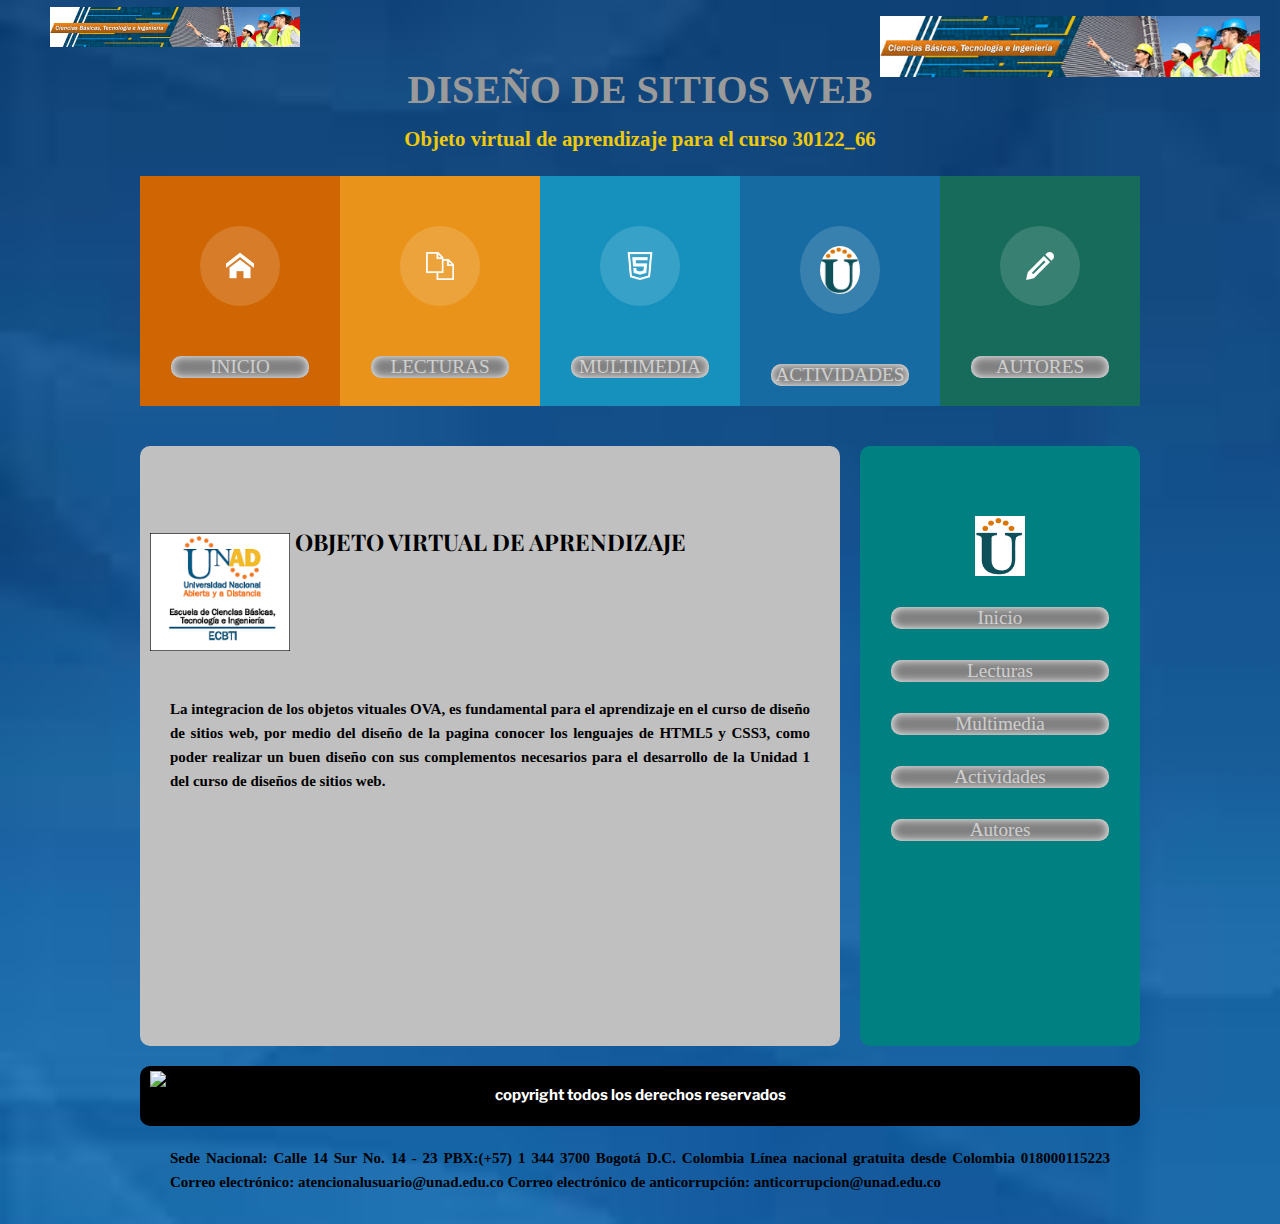
==== index.html @ 984ff013 "cambio imagen" ====
<!DOCTYPE html>
<html lang="es" class"no-js">
<head>
	<!-- cabecera de la pagina -->
	<meta charset="UTF-8">
	<meta content="Nestor Wilson Mendez Rodriguez" name="author"/>
	<meta content="Curso Diseño de Sitios Web UNAD" name="description"/>
	<meta content="ECBTI,UNAD,SITIOSWEB" name="keywords">
	<title>Diseño Pagina Web</title>

	<!-- librerias-->
	<Link rel="stylesheet" href="css/normalize.css">
	<link rel="stylesheet" href="css/style.css">
	<!--link de fuentes google-->
	<link href="https://fonts.googleapis.com/css?family=Indie+Flower|Merriweather" rel="stylesheet">
	<link href="https://fonts.googleapis.com/css?family=Alegreya+Sans|David+Libre|Libre+Franklin|Playfair+Display" rel="stylesheet">
	<link rel="icon" href="pictures/logounad.ico">
</head>
<body>
		<figure>
		<img class="dos" src="pictures/ECBTI1.jpg"/>
		<img src="pictures/ECBTI1.jpg" alt="Logo de Unad2">
	</figure>
	<div id="titulo">
		<style>
  img {display: block; margin: 0 auto;}
</style>
		<p id="header">DISEÑO DE SITIOS WEB</p>
		<p id="subheader">Objeto virtual de aprendizaje para el curso 30122_66</p>	
	</div>
	<!-- estilo de la pagina para el menu-->
	<header>
		
		<div class="contenedor" id="uno">
			<img class="icon" src="pictures/icon1.png">
			<li><a href=""class="texto">INICIO</a></li>
		</div>

		<div class="contenedor" id="dos">
			<img class="icon" src="pictures/icon2.png">
			<li><a href=""class="texto">LECTURAS</a></li>
		</div>

		<div class="contenedor" id="tres">
			<img class="icon" src="pictures/icon5.png">
			<li><a href=""class="texto">MULTIMEDIA</a></li>
		</div>

		<div class="contenedor" id="cuatro">
			<img class="icon" src="pictures/logounad.png">
			<li><a href=""class="texto">ACTIVIDADES</a></li>
		</div>
		<div class="contenedor" id="cinco">
			<img class="icon" src="pictures/icon6.png">
			<li><a href=""class="texto">AUTORES</a></li>
		</div>
	</header>
	<div id="contenidos">	
<section>
	<article>
		<h2>  OBJETO VIRTUAL DE APRENDIZAJE </h2>	
		<figure><!-- establece contenidos de tipo visual, especifica el lenguaje a traves de la etiqueta-->
			<img class="uno" src="pictures/ECBTI4.jpg"/>
		</figure>
		<!-- parrafo-->
		<p>
			La integracion de los objetos vituales OVA, es fundamental para el aprendizaje en el curso de diseño de sitios web, por medio del diseño de la pagina conocer los lenguajes de HTML5 y CSS3, como poder realizar un buen diseño con sus complementos necesarios para el desarrollo de la Unidad 1 del curso de diseños de sitios web.
		</p>
	</article>

</section>
<!-- bloque de contenido-->
<aside>
	<ul>
		<img class="tres" src="pictures/logounad.png"/>
		<li><a href=""class="texto">Inicio</a></li>
		<li><a href=""class="texto">Lecturas</a></li>
		<li><a href=""class="texto">Multimedia</a></li>
		<li><a href=""class="texto">Actividades</a></li>
		<li><a href=""class="texto">Autores</a></li>
	</ul>
</aside>
<!-- pie de pagina-->
<footer><h3>	
	copyright todos los derechos reservados
</h3>
	<img class="cuatro" src="pictures/unadnegro.png"/>	
</footer>
<p>
Sede Nacional: Calle 14 Sur No. 14 - 23
PBX:(+57) 1 344 3700 Bogotá D.C. Colombia
Línea nacional gratuita desde Colombia 018000115223
Correo electrónico: atencionalusuario@unad.edu.co
Correo electrónico de anticorrupción: anticorrupcion@unad.edu.co
</p>
</div
</body>
<!-- los scripts son mejor llamarlos debajo del body, por que hace que la carga de pagina sea mas agil-->
	<script src="js/modernizr.js"></script>
	<script src="js/prefixfree.min.js"></script>
	<script src="js/jquery-3.1.0.js"></script>
</html>
---- css/style.css ----
/*font-family: 'Merriweather', serif;
/*font-family: 'Indie Flower', cursive;*/
/*font-family: 'Libre Franklin', sans-serif;
font-family: 'David Libre', serif;
font-family: 'Playfair Display', serif;
font-family: 'Alegreya Sans', sans-serif;
/* etiquetas */
body{
	background-image: url(../pictures/fondo3.jpg);
	background-repeat: no-repeat;
	background-size: cover;	
}
/* etiquetas del menu */
*{
	margin:0px;
	padding:0px;
	font-family: Helvetica Neue; 
}

/*titulo*/

div#titulo{
	width:100%;
	margin-top:-5px;
}

p#header{
	text-align: center;
	font-size: 2.5em;
	color:#9a9a9a;
	padding:20px;
}

p#subheader{
	text-align: center;
	color:#EEC90D;
	padding: 5px;
	font-size: 1.3em;
}

header{
	margin:20px auto;
	width:1000px;
	height:230px;
	background-color: red;
}

div.contenedor{
	width: 200px;
	height: 230px;
	float:left;
	-webkit-transition: height .4s;
}

div#uno{
	background-color: rgb(208,101,3);
}

div#dos{
	background-color: rgb(233,147,26);
}

div#tres{
	background-color: rgb(22,145,190);
}

div#cuatro{
	background-color: rgb(22,107,162);
}
div#cinco{
	background-color: rgb(22,107,90);
}

img.icon{
	display: block;
	margin:50px auto;
	background-color: rgba(255,255,255,.15);
	width:40px;
	padding:20px;
	-webkit-border-radius: 50%;
	-webkit-box-shadow: 0px 0px 0px 30px rgba(255,255,255,0);
	-webkit-transition:box-shadow .4s;
}

img{
	margin-top: -80px;
	margin-left: 10px;
	width: 250px;
}
p.texto{
	font-size: 1.2em;
	color:white;
	text-align: center;
	padding-top:10px;
	opacity: .6;
	-webkit-transition: padding-top .4s;
}

a.texto{
	font-size: 1.2em;
	padding-top:10px;
	opacity: .6;
	-webkit-transition: padding-top .4s;
}

div.contenedor:hover{
	height:250px;
}

div.contenedor:hover li{
	margin-top: 70px;
	opacity: 1;	
}

div.contenedor:hover img.icon{
	-webkit-box-shadow:0px 0px 0px 0px rgba(255,255,255,.6);
}

/* colores de los botones deacuerdo a algunos eventos especificos */
.texto:link{text-decoration: none;}
.texto:visited{color:white;text-decoration: none;}
.texto:hover{color:silver;text-decoration: none; text-shadow: 0 0 3px silver;} /*text-shadow las palabras del menu se ven mas brillantes*/
.texto:active{padding: 7px;color:white;text-decoration: none;}

li{
	float: center;
	list-style-type: none;
	padding top: 5px;
	background: gray;
	margin: 31px;
	/* para que las esquinas se vean mejor */	
	border-radius: 10px;
	/* sombra para los botones */
	box-shadow: 0 0 10px white inset;
	text-align: center;
	-webkit-transition: margin-top .4s;

}

/* se define la clase contenidos */
#contenidos{
	width: 1000px;
	height: auto;
	margin: auto;
	position: relative;

}

h2{
	font-family: 'Playfair Display', cursive;
	color: black;
	margin-top: 80px;
	font-size: 23px;
	text-align: center;
}
h3{
	font-family: 'Libre Franklin';
	color: white;
	font-size: 15px;
	text-align: center;
	padding-top: 20px;

}

/* se define el UL */
ul{
	margin: auto;
	padding-top: 10px;
}


/* crear el css para la seccion */
section{
	width: 700px;
	background: silver;	
	height: 600px;
	float: left;
	margin-top: 20px;
	border-radius: 10px;
}
aside{
	width: 280px;
	background: teal;
	height: 600px;
	float: left;
	margin-left: 20px;	
	margin-top: 20px;
	border-radius: 10px;
}
/* ocupa todo el ancho de la pagina como tal */

footer{
	width: 1000px;
	height: 60px;
	background: black;
	float:left;
	margin-top: 20px;
	border-radius: 10px;
	margin-bottom: 20px;
}

p{
	font-size: 15px;
	font-weight: bolder;
	line-height: 24px;
	padding: 30px;
	text-align: justify;
}

img.uno{
  width: 140px;
  margin-left: -30px;
  margin-top: -40px;
}
img.dos{
  width: 380px;
  margin:10px auto; 
  margin-top: 10px;
  margin-right: -20px;

}
img.tres{
  width: 50px;
  margin-left: 115px;
  margin-top: 60px;
}
img.cuatro{
	width: 80px;
	margin-top: -33px;
 }
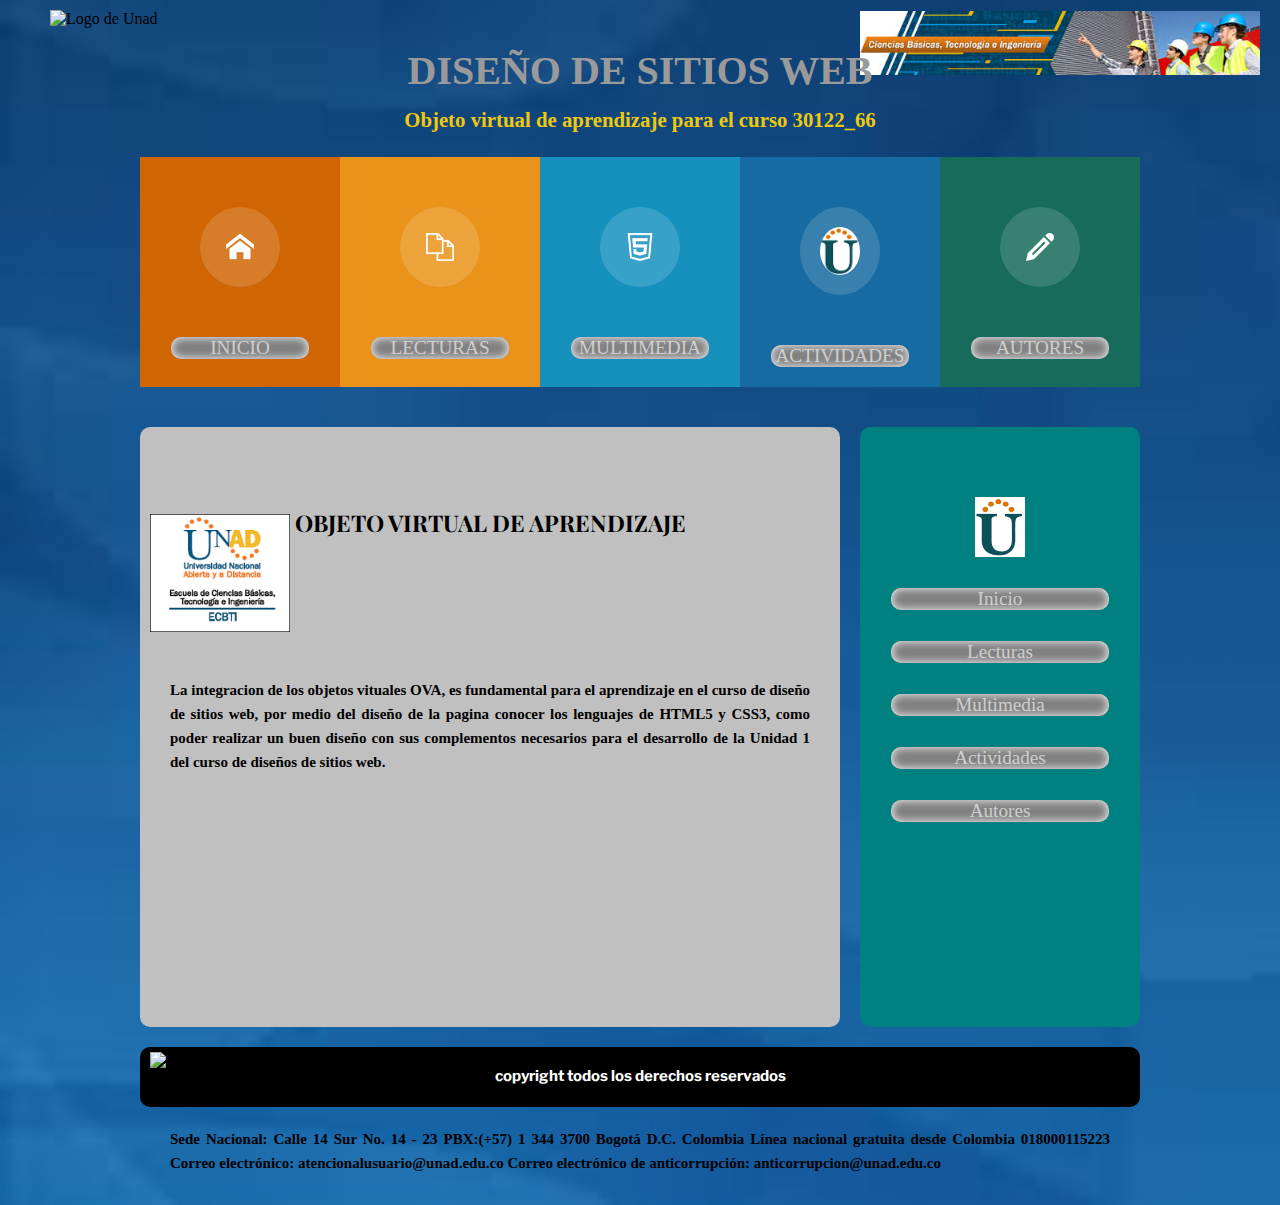
==== commit 4668dc63: "cambio imagenes f formas" ====
--- a/index.html
+++ b/index.html
@@ -19,7 +19,7 @@
 <body>
 		<figure>
 		<img class="dos" src="pictures/ECBTI1.jpg"/>
-		<img src="pictures/ECBTI1.jpg" alt="Logo de Unad2">
+		<img src="pictures/logounad2.jpg" alt="Logo de Unad">
 	</figure>
 	<div id="titulo">
 		<style>
--- a/css/style.css
+++ b/css/style.css
@@ -83,9 +83,9 @@
 }
 
 img{
-	margin-top: -80px;
+	margin-top: -75px;
 	margin-left: 10px;
-	width: 250px;
+	width: 300px;
 }
 p.texto{
 	font-size: 1.2em;
@@ -213,9 +213,9 @@
   margin-top: -40px;
 }
 img.dos{
-  width: 380px;
+  width: 400px;
   margin:10px auto; 
-  margin-top: 10px;
+  margin-top: -5px;
   margin-right: -20px;
 
 }
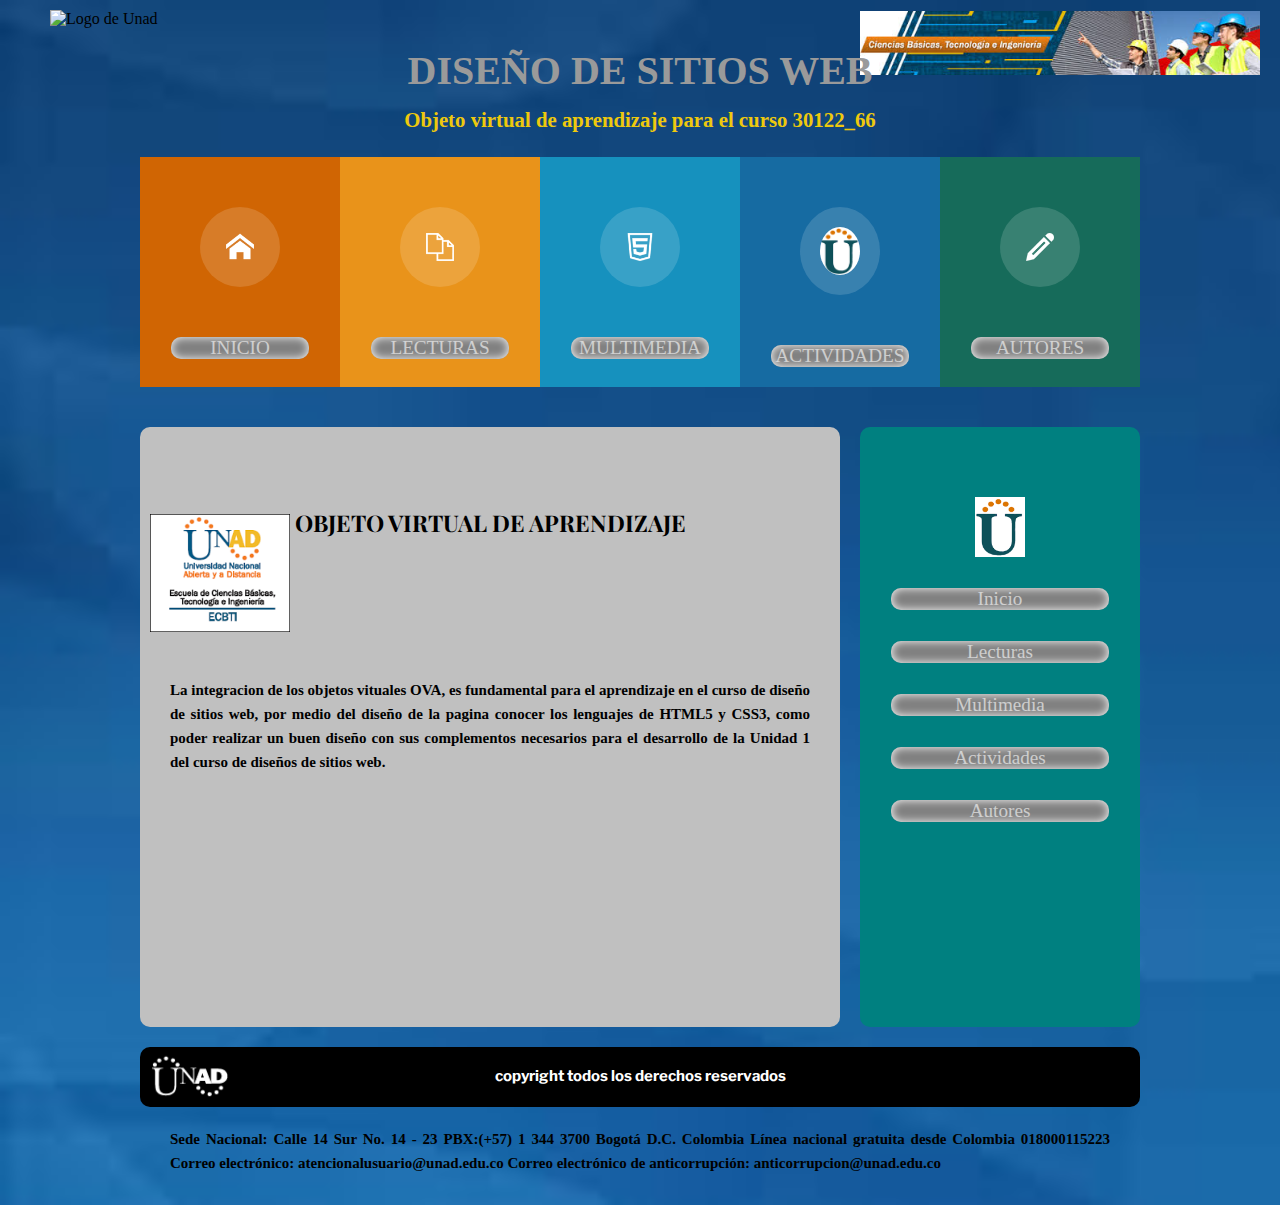
==== commit cfb604c8: "se cambia ext" ====
--- a/index.html
+++ b/index.html
@@ -84,7 +84,7 @@
 <footer><h3>	
 	copyright todos los derechos reservados
 </h3>
-	<img class="cuatro" src="pictures/unadnegro.png"/>	
+	<img class="cuatro" src="pictures/unadnegro.PNG"/>	
 </footer>
 <p>
 Sede Nacional: Calle 14 Sur No. 14 - 23
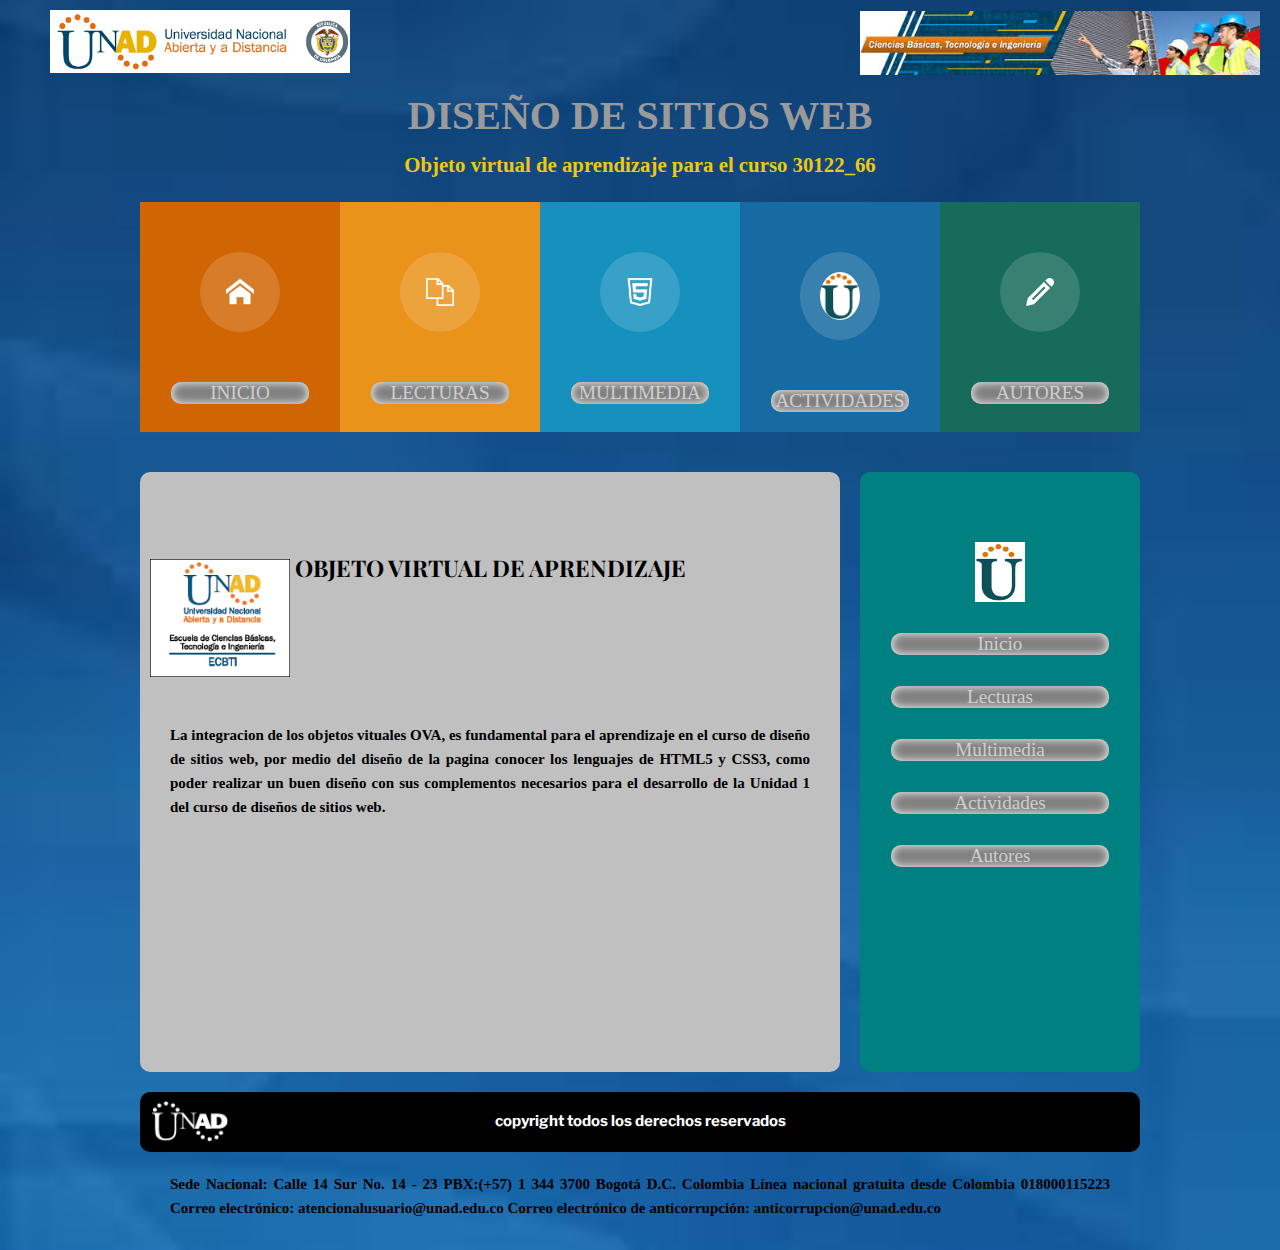
==== commit 3d2ecf2a: "cambio ext" ====
--- a/index.html
+++ b/index.html
@@ -19,7 +19,7 @@
 <body>
 		<figure>
 		<img class="dos" src="pictures/ECBTI1.jpg"/>
-		<img src="pictures/logounad2.jpg" alt="Logo de Unad">
+		<img src="pictures/logounad2.JPG" alt="Logo de Unad">
 	</figure>
 	<div id="titulo">
 		<style>
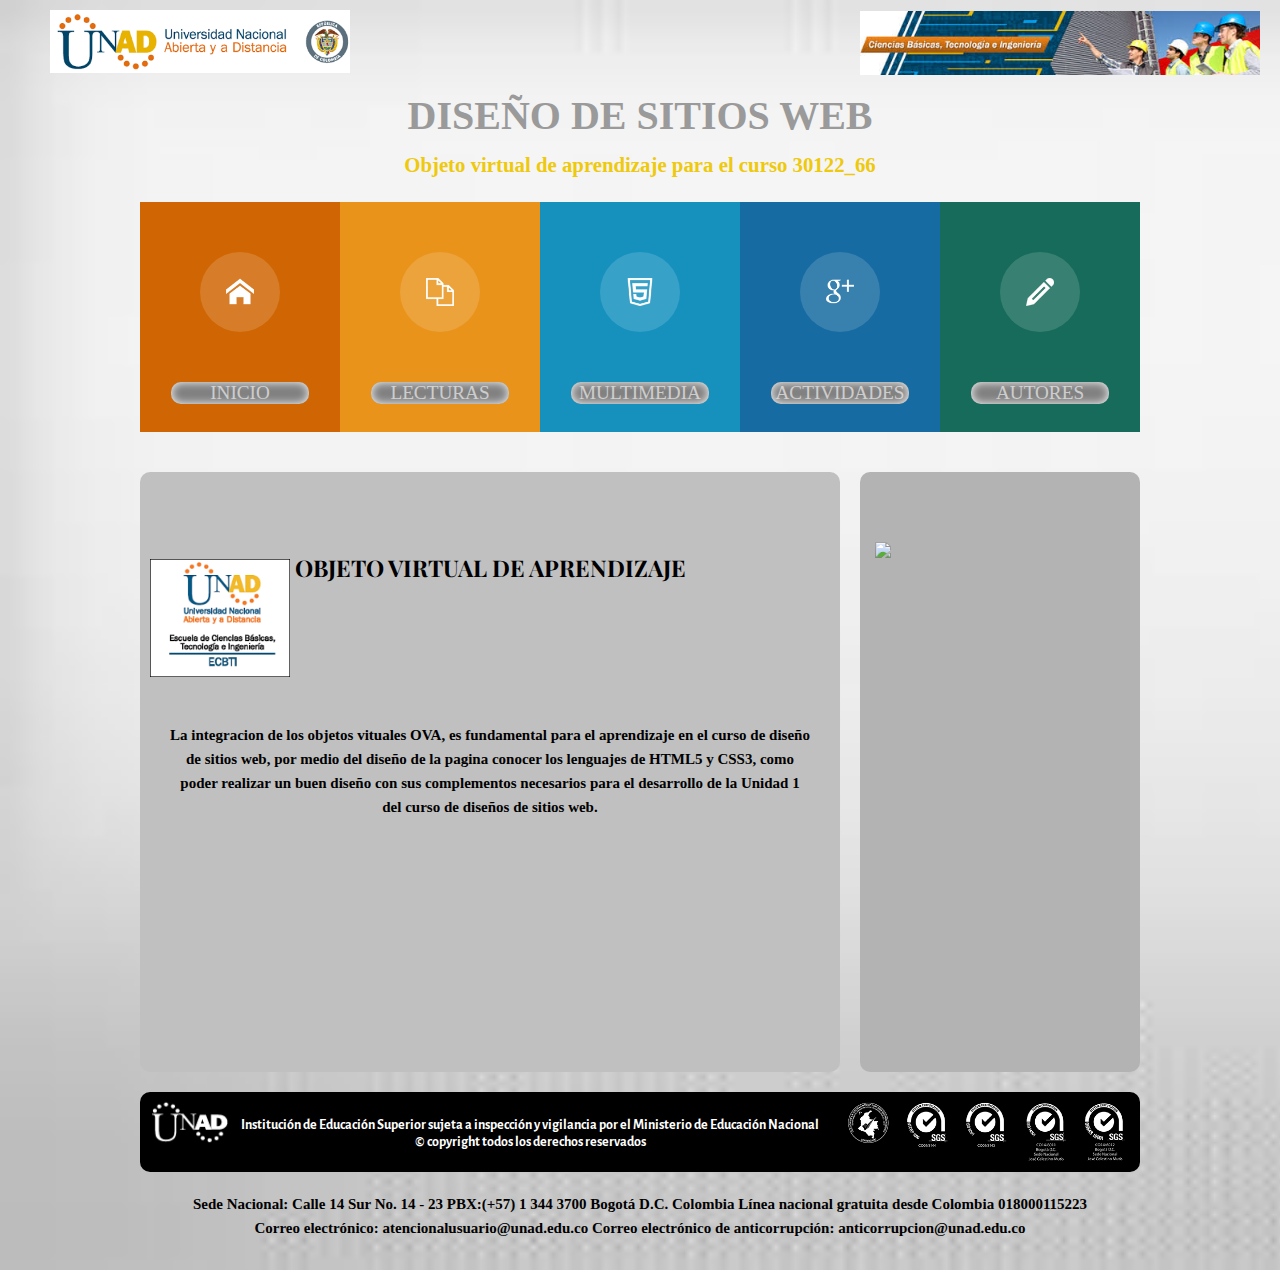
==== commit 0386cd38: "Mejorando la pagina" ====
--- a/index.html
+++ b/index.html
@@ -47,7 +47,7 @@
 		</div>
 
 		<div class="contenedor" id="cuatro">
-			<img class="icon" src="pictures/logounad.png">
+			<img class="icon" src="pictures/icon3.png">
 			<li><a href=""class="texto">ACTIVIDADES</a></li>
 		</div>
 		<div class="contenedor" id="cinco">
@@ -72,19 +72,17 @@
 <!-- bloque de contenido-->
 <aside>
 	<ul>
-		<img class="tres" src="pictures/logounad.png"/>
-		<li><a href=""class="texto">Inicio</a></li>
-		<li><a href=""class="texto">Lecturas</a></li>
-		<li><a href=""class="texto">Multimedia</a></li>
-		<li><a href=""class="texto">Actividades</a></li>
-		<li><a href=""class="texto">Autores</a></li>
+		<img class="tres" src="pictures/unadfoto.png"/>
+	
 	</ul>
 </aside>
 <!-- pie de pagina-->
 <footer><h3>	
-	copyright todos los derechos reservados
+	Institución de Educación Superior sujeta a inspección y vigilancia por el Ministerio de Educación Nacional <br>
+	 © copyright todos los derechos reservados </br>
 </h3>
 	<img class="cuatro" src="pictures/unadnegro.PNG"/>	
+	<img class="cinco" src="pictures/certificadosunad.PNG"/>	
 </footer>
 <p>
 Sede Nacional: Calle 14 Sur No. 14 - 23
--- a/css/style.css
+++ b/css/style.css
@@ -6,7 +6,7 @@
 font-family: 'Alegreya Sans', sans-serif;
 /* etiquetas */
 body{
-	background-image: url(../pictures/fondo3.jpg);
+	background-image: url(../pictures/fondo2.jpg);
 	background-repeat: no-repeat;
 	background-size: cover;	
 }
@@ -87,14 +87,6 @@
 	margin-left: 10px;
 	width: 300px;
 }
-p.texto{
-	font-size: 1.2em;
-	color:white;
-	text-align: center;
-	padding-top:10px;
-	opacity: .6;
-	-webkit-transition: padding-top .4s;
-}
 
 a.texto{
 	font-size: 1.2em;
@@ -154,11 +146,12 @@
 	text-align: center;
 }
 h3{
-	font-family: 'Libre Franklin';
+	font-family: 'Alegreya Sans';
 	color: white;
-	font-size: 15px;
-	text-align: center;
-	padding-top: 20px;
+	font-size: 14px;
+	text-align: center;
+	padding-top: 25px;
+	margin-left: -220px;
 
 }
 
@@ -180,7 +173,7 @@
 }
 aside{
 	width: 280px;
-	background: teal;
+	background-color: rgb(179,179,179);
 	height: 600px;
 	float: left;
 	margin-left: 20px;	
@@ -191,7 +184,7 @@
 
 footer{
 	width: 1000px;
-	height: 60px;
+	height: 80px;
 	background: black;
 	float:left;
 	margin-top: 20px;
@@ -204,8 +197,10 @@
 	font-weight: bolder;
 	line-height: 24px;
 	padding: 30px;
-	text-align: justify;
-}
+	text-align:center;
+}
+
+
 
 img.uno{
   width: 140px;
@@ -220,79 +215,84 @@
 
 }
 img.tres{
-  width: 50px;
-  margin-left: 115px;
+  width: 250px;
+  margin-left: 15px;
   margin-top: 60px;
 }
 img.cuatro{
 	width: 80px;
-	margin-top: -33px;
+	margin-top: -53px;
  }
 
-
-
-
-
-
-
-
-
-
-
-
-
-
-
-
-
-
-
-
-
-
-
-
-
-
-
-
-
-
-
-
-
-
-
-
-
-
-
-
-
-
-
-
-
-
-
-
-
-
-
-
-
-
-
-
-
-
-
-
-
-
-
-
-
-
-
-
+img.cinco{
+	width: 290px;
+	margin-top: -50px;
+	margin-left: 700px;
+ }
+
+
+
+
+
+
+
+
+
+
+
+
+
+
+
+
+
+
+
+
+
+
+
+
+
+
+
+
+
+
+
+
+
+
+
+
+
+
+
+
+
+
+
+
+
+
+
+
+
+
+
+
+
+
+
+
+
+
+
+
+
+
+
+
+
+
+
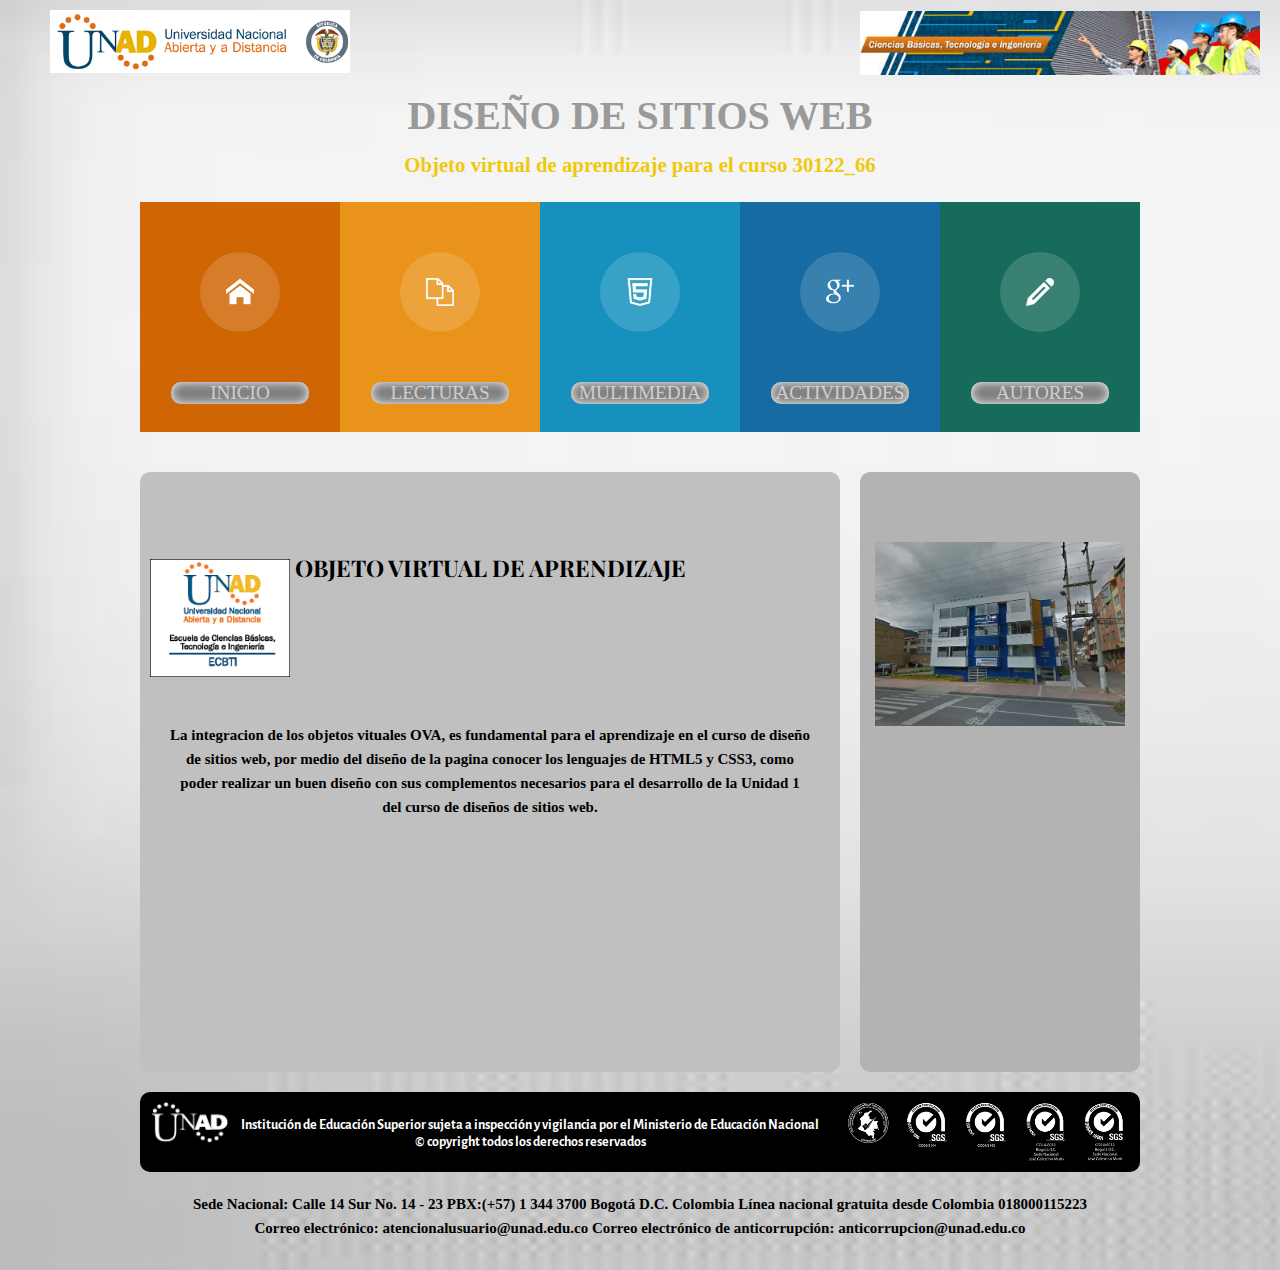
==== commit cd468a33: "cambio ext de imagen" ====
--- a/index.html
+++ b/index.html
@@ -72,7 +72,7 @@
 <!-- bloque de contenido-->
 <aside>
 	<ul>
-		<img class="tres" src="pictures/unadfoto.png"/>
+		<img class="tres" src="pictures/unadfoto.PNG"/>
 	
 	</ul>
 </aside>
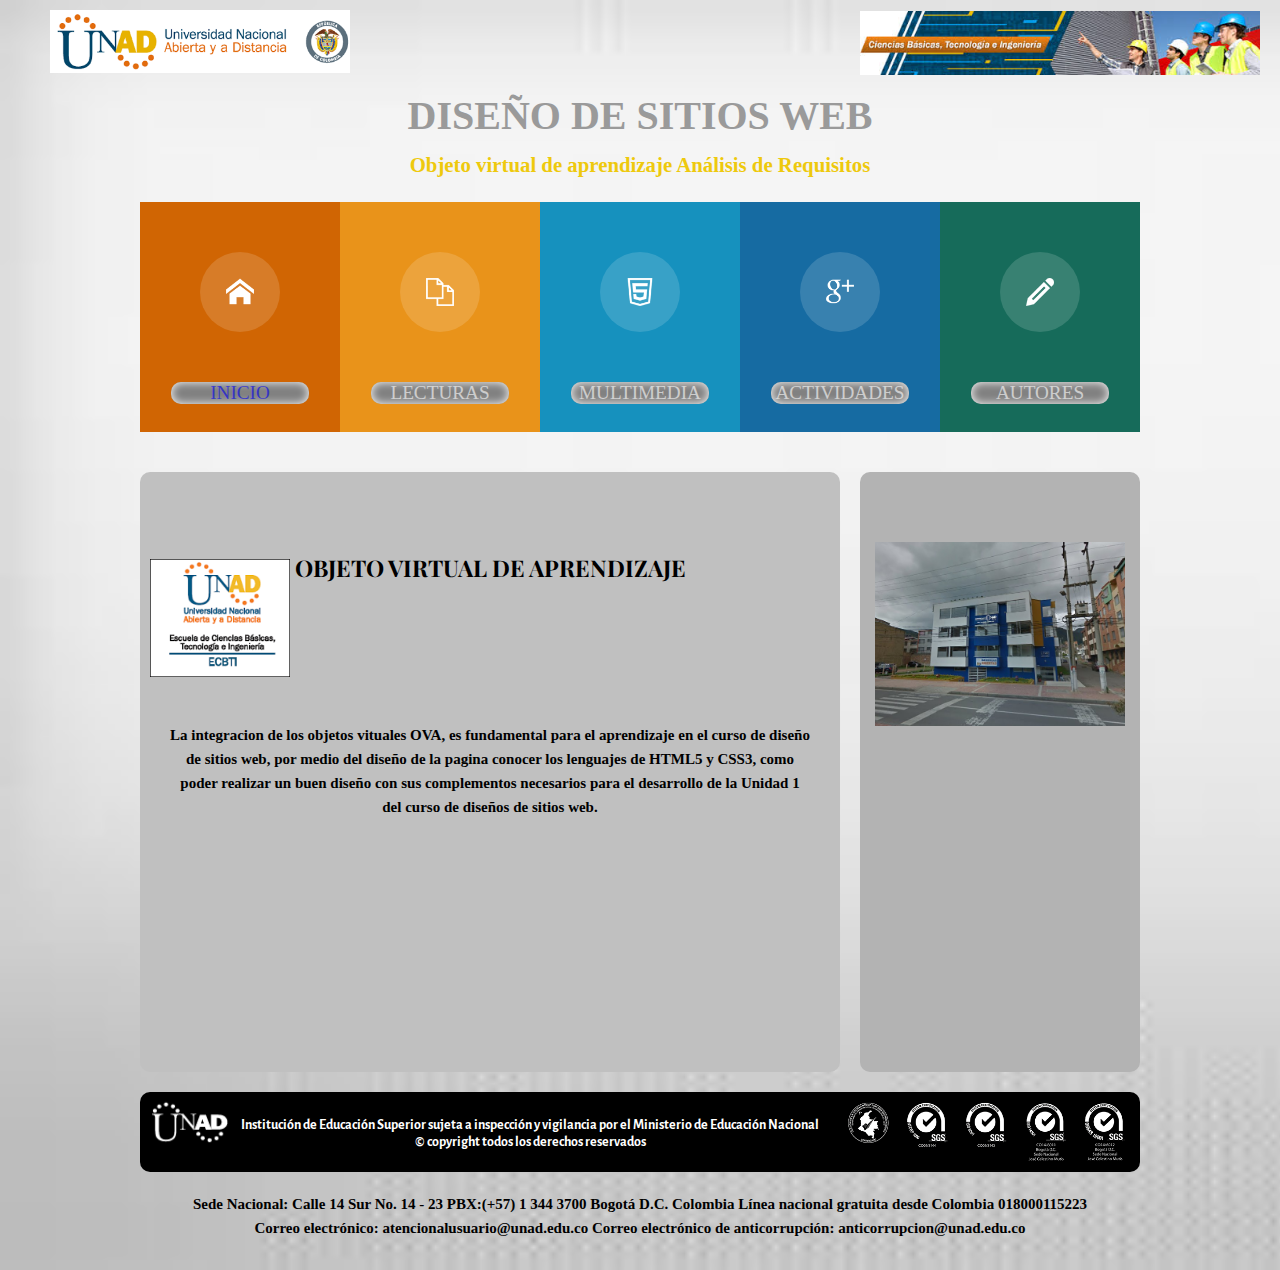
==== commit 0510bcbb: "creacion pagina inicio" ====
--- a/index.html
+++ b/index.html
@@ -26,14 +26,14 @@
   img {display: block; margin: 0 auto;}
 </style>
 		<p id="header">DISEÑO DE SITIOS WEB</p>
-		<p id="subheader">Objeto virtual de aprendizaje para el curso 30122_66</p>	
+		<p id="subheader">Objeto virtual de aprendizaje Análisis de Requisitos</p>	
 	</div>
 	<!-- estilo de la pagina para el menu-->
 	<header>
 		
 		<div class="contenedor" id="uno">
 			<img class="icon" src="pictures/icon1.png">
-			<li><a href=""class="texto">INICIO</a></li>
+			<li><a href="inicio.html"class="texto">INICIO</a></li>
 		</div>
 
 		<div class="contenedor" id="dos">
--- a/css/style.css
+++ b/css/style.css
@@ -228,6 +228,7 @@
 	width: 290px;
 	margin-top: -50px;
 	margin-left: 700px;
+	
  }
 
 
